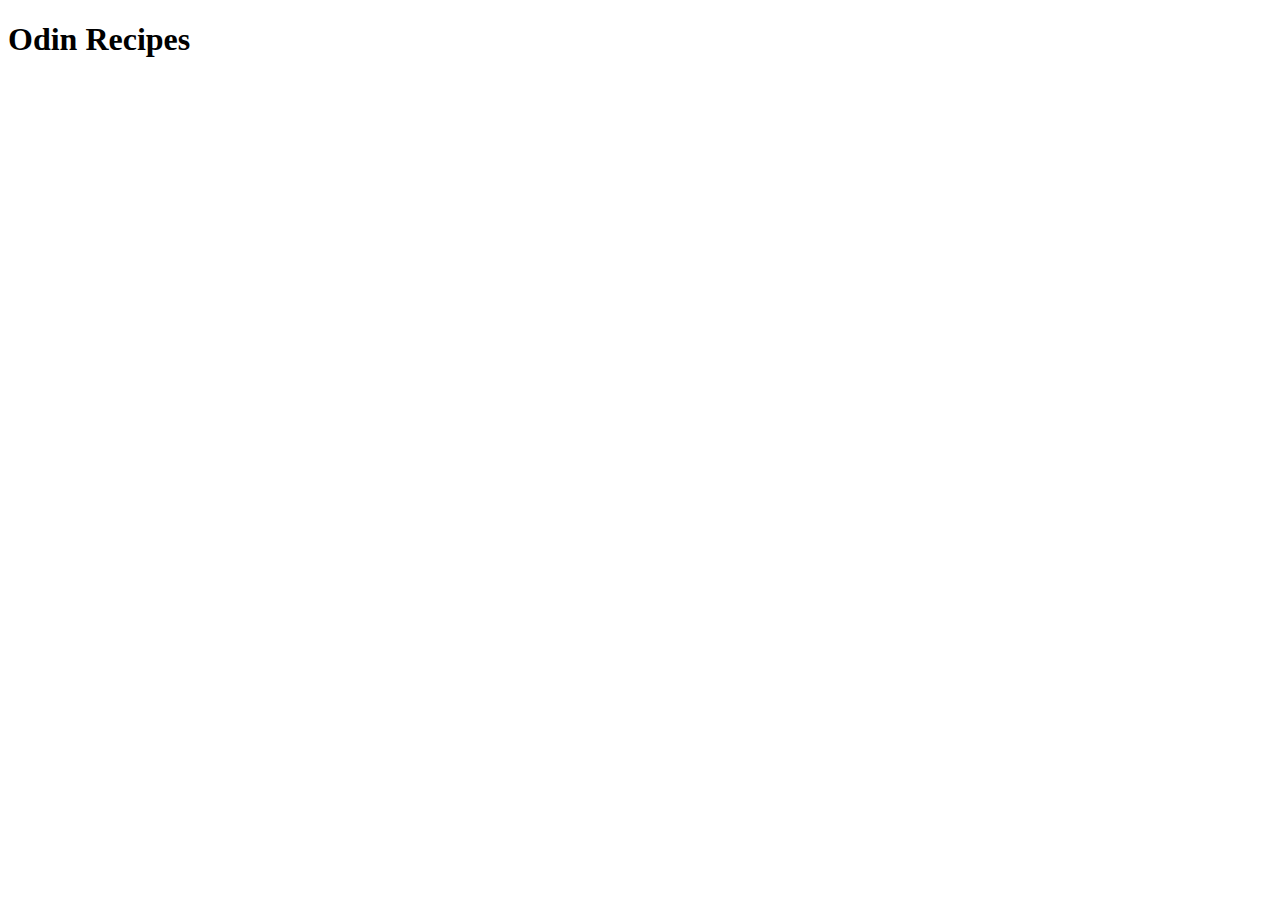
==== index.html @ 45946ecc "Add index.html" ====
<!DOCTYPE html>

<html lang="en">

    <head>
        <meta charset="UTF-8">
        <meta name="viewport" content="width=device-width, initial-scale=1.0">
        <title>Document</title>
    </head>

    <body>
        <h1>Odin Recipes</h1>
    </body>

</html>
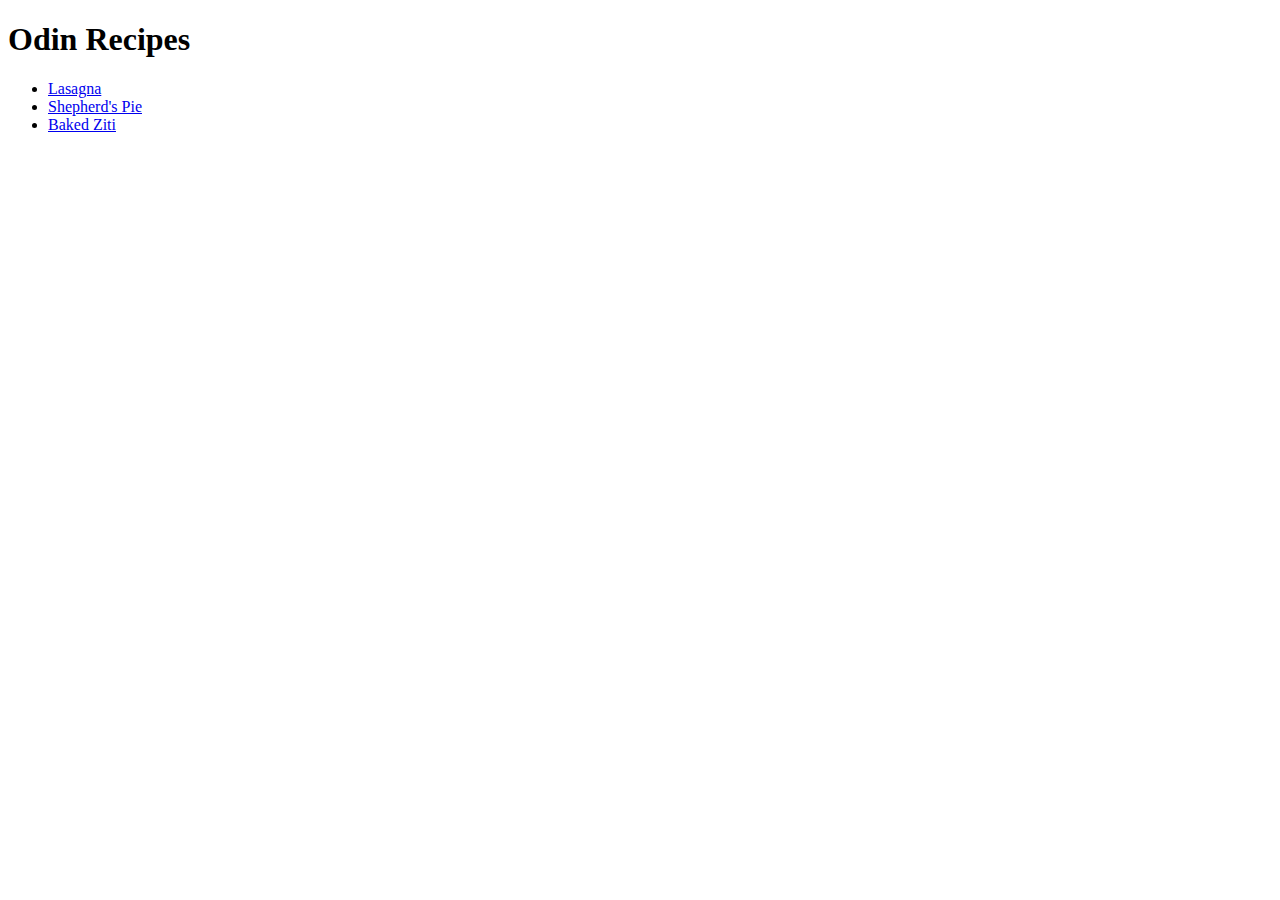
==== commit 6e07671a: "Add 2 new recipes and Link them to index" ====
--- a/index.html
+++ b/index.html
@@ -10,6 +10,12 @@
 
     <body>
         <h1>Odin Recipes</h1>
+
+        <ul>
+            <li><a href="recipes/lasagna.html">Lasagna</a></li>
+            <li><a href="recipes/shepherds_pie.html">Shepherd's Pie</a></li>
+            <li><a href="recipes/baked_zity.html">Baked Ziti</a></li>
+        </ul>
     </body>
 
 </html>